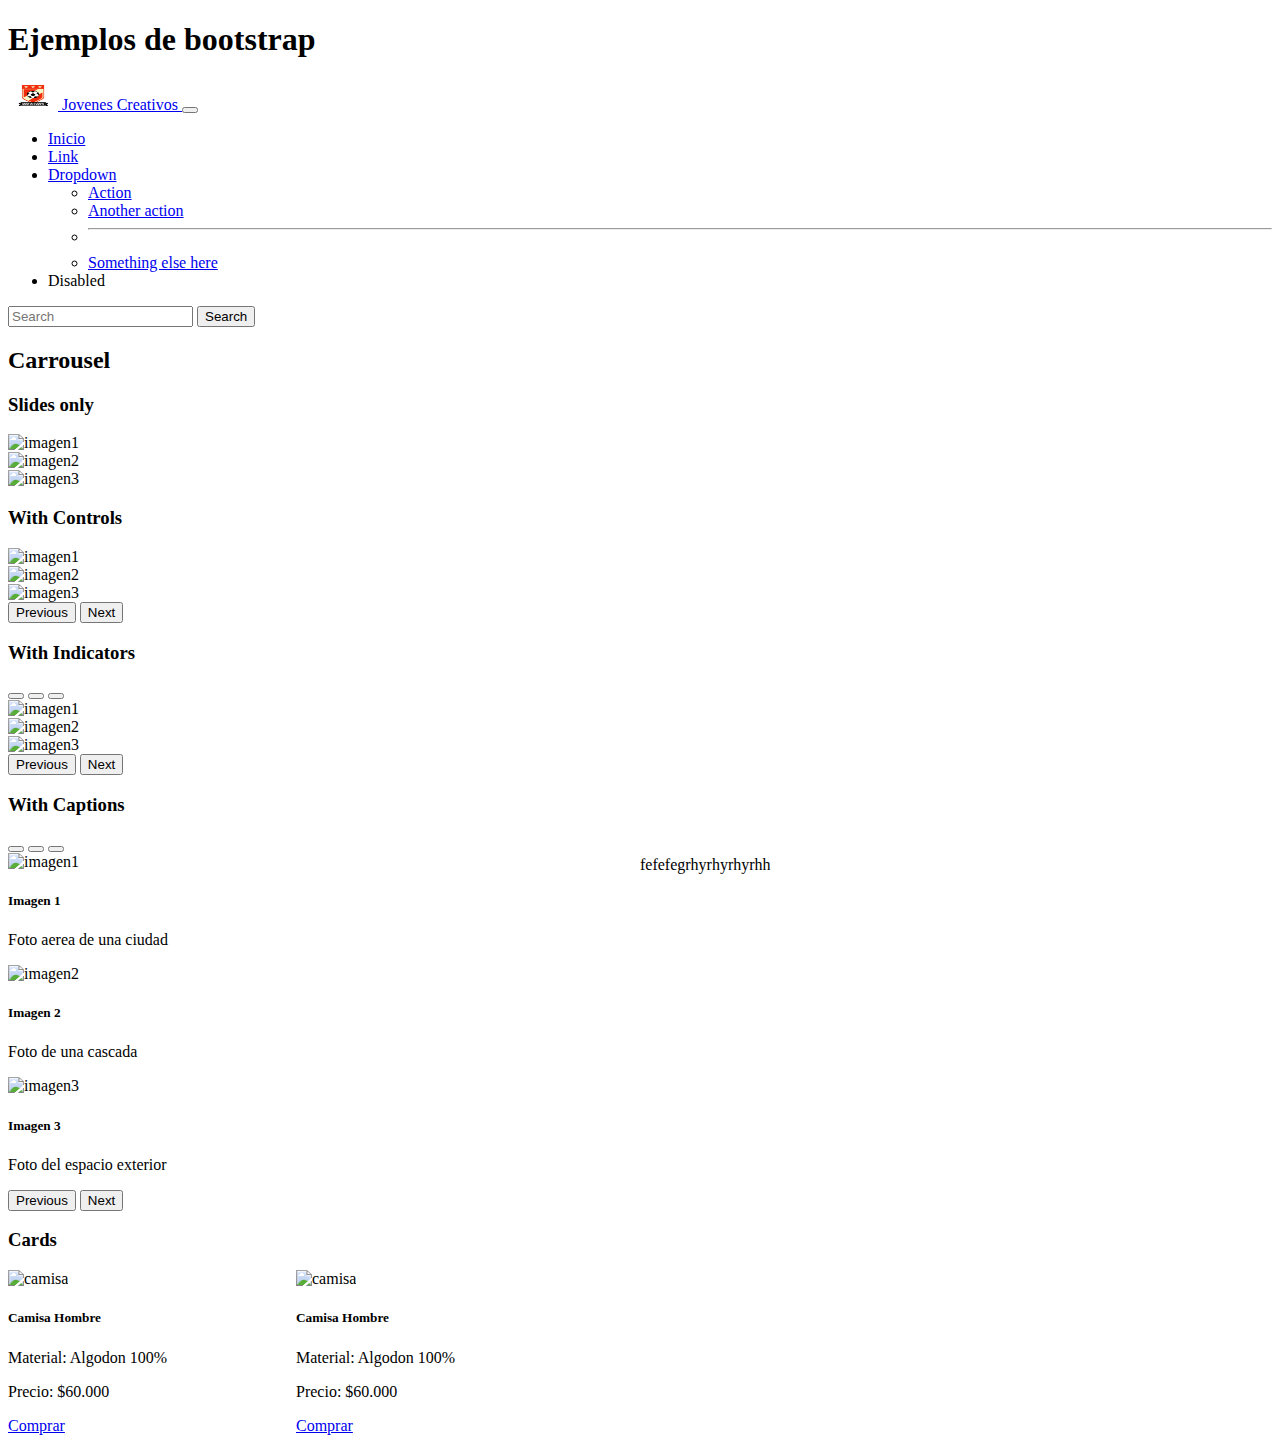
==== index.html @ bf2e6bac "Ejemplos bootstrap" ====
<!DOCTYPE html>
<html lang="en">
<head>
    <meta charset="UTF-8">
    <meta http-equiv="X-UA-Compatible" content="IE=edge">
    <meta name="viewport" content="width=device-width, initial-scale=1.0">
    <!-- CSS only -->
    <link rel="stylesheet" href="style.css">
    <link href="https://cdn.jsdelivr.net/npm/bootstrap@5.2.2/dist/css/bootstrap.min.css" 
          rel="stylesheet" 
          integrity="sha384-Zenh87qX5JnK2Jl0vWa8Ck2rdkQ2Bzep5IDxbcnCeuOxjzrPF/et3URy9Bv1WTRi" 
          crossorigin="anonymous">
    <!-- JavaScript Bundle with Popper -->
    <script src="https://cdn.jsdelivr.net/npm/bootstrap@5.2.2/dist/js/bootstrap.bundle.min.js" 
            integrity="sha384-OERcA2EqjJCMA+/3y+gxIOqMEjwtxJY7qPCqsdltbNJuaOe923+mo//f6V8Qbsw3" 
            crossorigin="anonymous"></script>    
    <title>Ejemplos de bootstrap 5</title>
</head>
<body>
    <div>
        <h1>Ejemplos de bootstrap</h1>
    </div>
    <div>
    </div>
    <nav class="navbar navbar-expand-lg bg-light">
        <div class="container-fluid">
          <a class="navbar-brand" href="#">
            <img src="./images/logo.png" alt="Bootstrap" width="50px" height="30px">
            Jovenes Creativos
            </a>
          <button class="navbar-toggler" type="button" data-bs-toggle="collapse" data-bs-target="#navbarSupportedContent" aria-controls="navbarSupportedContent" aria-expanded="false" aria-label="Toggle navigation">
            <span class="navbar-toggler-icon"></span>
          </button>
          <div class="collapse navbar-collapse" id="navbarSupportedContent">
            <ul class="navbar-nav me-auto mb-2 mb-lg-0">
              <li class="nav-item">
                <a class="nav-link active" aria-current="page" href="./home.html">Inicio</a>
              </li>
              <li class="nav-item">
                <a class="nav-link" href="#">Link</a>
              </li>
              <li class="nav-item dropdown">
                <a class="nav-link dropdown-toggle" href="#" role="button" data-bs-toggle="dropdown" aria-expanded="false">
                  Dropdown
                </a>
                <ul class="dropdown-menu">
                  <li><a class="dropdown-item" href="#">Action</a></li>
                  <li><a class="dropdown-item" href="#">Another action</a></li>
                  <li><hr class="dropdown-divider"></li>
                  <li><a class="dropdown-item" href="#">Something else here</a></li>
                </ul>
              </li>
              <li class="nav-item">
                <a class="nav-link disabled">Disabled</a>
              </li>
            </ul>
            <form class="d-flex" role="search">
              <input class="form-control me-2" type="search" placeholder="Search" aria-label="Search">
              <button class="btn btn-outline-success" type="submit">Search</button>
            </form>
          </div>
        </div>
      </nav>

      <div>
        <h2>Carrousel</h2>
      </div>
      <div>
        <h3>Slides only</h3>
      </div>
      <div id="carouselExampleSlidesOnly" class="carousel slide" data-bs-ride="carousel">
        <div class="carousel-inner">
          <div class="carousel-item active">
            <img src="https://images.pexels.com/photos/2246476/pexels-photo-2246476.jpeg" class="d-block w-100" alt="imagen1" height="600px">
          </div>
          <div class="carousel-item">
            <img src="https://images.pexels.com/photos/4534200/pexels-photo-4534200.jpeg" class="d-block w-100" alt="imagen2" height="600px">
          </div>
          <div class="carousel-item">
            <img src="https://images.pexels.com/photos/3805983/pexels-photo-3805983.jpeg" class="d-block w-100" alt="imagen3" height="600px">
          </div>
        </div>
      </div>
      <div>
        <h3>With Controls</h3>
      </div>
      <div id="carouselExampleControls" class="carousel slide" data-bs-ride="carousel">
          <div class="carousel-inner">
              <div class="carousel-item active">
                  <img src="https://images.pexels.com/photos/2246476/pexels-photo-2246476.jpeg" class="d-block w-100" alt="imagen1" height="600px">
                </div>
                <div class="carousel-item">
                    <img src="https://images.pexels.com/photos/4534200/pexels-photo-4534200.jpeg" class="d-block w-100" alt="imagen2" height="600px">
                </div>
                <div class="carousel-item">
                    <img src="https://images.pexels.com/photos/3805983/pexels-photo-3805983.jpeg" class="d-block w-100" alt="imagen3" height="600px">
                </div>
            </div>
            <button class="carousel-control-prev" type="button" data-bs-target="#carouselExampleControls" data-bs-slide="prev">
                <span class="carousel-control-prev-icon" aria-hidden="true"></span>
                <span class="visually-hidden">Previous</span>
            </button>
            <button class="carousel-control-next" type="button" data-bs-target="#carouselExampleControls" data-bs-slide="next">
                <span class="carousel-control-next-icon" aria-hidden="true"></span>
                <span class="visually-hidden">Next</span>
            </button>
        </div>
        <div>
          <h3>With Indicators</h3>
        </div>
        <div id="carouselExampleIndicators" class="carousel slide" data-bs-ride="true">
            <div class="carousel-indicators">
                <button type="button" data-bs-target="#carouselExampleIndicators" data-bs-slide-to="0" class="active" aria-current="true" aria-label="Slide 1"></button>
              <button type="button" data-bs-target="#carouselExampleIndicators" data-bs-slide-to="1" aria-label="Slide 2"></button>
              <button type="button" data-bs-target="#carouselExampleIndicators" data-bs-slide-to="2" aria-label="Slide 3"></button>
            </div>
            <div class="carousel-inner">
                <div class="carousel-item active">
                    <img src="https://images.pexels.com/photos/2246476/pexels-photo-2246476.jpeg" class="d-block w-100" alt="imagen1" height="600px">
                  </div>
                  <div class="carousel-item">
                      <img src="https://images.pexels.com/photos/4534200/pexels-photo-4534200.jpeg" class="d-block w-100" alt="imagen2" height="600px">
                  </div>
                  <div class="carousel-item">
                      <img src="https://images.pexels.com/photos/3805983/pexels-photo-3805983.jpeg" class="d-block w-100" alt="imagen3" height="600px">
                    </div>
                </div>
                <button class="carousel-control-prev" type="button" data-bs-target="#carouselExampleIndicators" data-bs-slide="prev">
                    <span class="carousel-control-prev-icon" aria-hidden="true"></span>
                    <span class="visually-hidden">Previous</span>
                </button>
                <button class="carousel-control-next" type="button" data-bs-target="#carouselExampleIndicators" data-bs-slide="next">
                    <span class="carousel-control-next-icon" aria-hidden="true"></span>
                    <span class="visually-hidden">Next</span>
                </button>
            </div>
            <div>
              <h3>With Captions</h3>
            </div>
            <div style="display: flex;">
                <div style="width: 50%;">
                    <div id="carouselExampleCaptions" class="carousel slide" data-bs-ride="false">
                        <div class="carousel-indicators">
                          <button type="button" data-bs-target="#carouselExampleCaptions" data-bs-slide-to="0" class="active" aria-current="true" aria-label="Slide 1"></button>
                          <button type="button" data-bs-target="#carouselExampleCaptions" data-bs-slide-to="1" aria-label="Slide 2"></button>
                          <button type="button" data-bs-target="#carouselExampleCaptions" data-bs-slide-to="2" aria-label="Slide 3"></button>
                        </div>
                        <div class="carousel-inner">
                          <div class="carousel-item active">
                            <img src="https://images.pexels.com/photos/2246476/pexels-photo-2246476.jpeg" class="d-block w-100" alt="imagen1" height="600px">
                            <div class="carousel-caption d-none d-md-block">
                              <h5>Imagen 1</h5>
                              <p>Foto aerea de una ciudad</p>
                            </div>
                          </div>
                          <div class="carousel-item">
                            <img src="https://images.pexels.com/photos/4534200/pexels-photo-4534200.jpeg" class="d-block w-100" alt="imagen2" height="600px">
                            <div class="carousel-caption d-none d-md-block">
                              <h5>Imagen 2</h5>
                              <p>Foto de una cascada</p>
                            </div>
                          </div>
                          <div class="carousel-item">
                            <img src="https://images.pexels.com/photos/3805983/pexels-photo-3805983.jpeg" class="d-block w-100" alt="imagen3" height="600px">
                            <div class="carousel-caption d-none d-md-block">
                              <h5>Imagen 3</h5>
                              <p>Foto del espacio exterior</p>
                            </div>
                          </div>
                        </div>
                        <button class="carousel-control-prev" type="button" data-bs-target="#carouselExampleCaptions" data-bs-slide="prev">
                          <span class="carousel-control-prev-icon" aria-hidden="true"></span>
                          <span class="visually-hidden">Previous</span>
                        </button>
                        <button class="carousel-control-next" type="button" data-bs-target="#carouselExampleCaptions" data-bs-slide="next">
                          <span class="carousel-control-next-icon" aria-hidden="true"></span>
                          <span class="visually-hidden">Next</span>
                        </button>
                      </div>
                </div>
                <div style="width: 50%; padding: 5px;">
                    <p>fefefegrhyrhyrhyrhh</p>
                </div>
            </div>
            <div>
                <h3>Cards</h3>
            </div>
            <div style="display: flex;">
                <div class="card" style="width: 18rem;">
                    <img src="https://chevignon.vtexassets.com/arquivos/ids/940138-500-auto?v=1751660146&width=500&height=auto&aspect=true" class="card-img-top" alt="camisa">
                    <div class="card-body">
                      <h5 class="card-title">Camisa Hombre</h5>
                      <p class="card-text">Material: Algodon 100%</p>
                      <p class="card-text">Precio: $60.000</p>
                      <a href="#" class="btn btn-primary">Comprar</a>
                    </div>
                  </div>
                <div class="card" style="width: 18rem;">
                    <img src="https://chevignon.vtexassets.com/arquivos/ids/940138-500-auto?v=1751660146&width=500&height=auto&aspect=true" class="card-img-top" alt="camisa">
                    <div class="card-body">
                      <h5 class="card-title">Camisa Hombre</h5>
                      <p class="card-text">Material: Algodon 100%</p>
                      <p class="card-text">Precio: $60.000</p>
                      <a href="#" class="btn btn-primary">Comprar</a>
                    </div>
                  </div>
            </div>
          

    
</body>
</html>
---- style.css ----
.myBackground {
    background-color: blue;
}
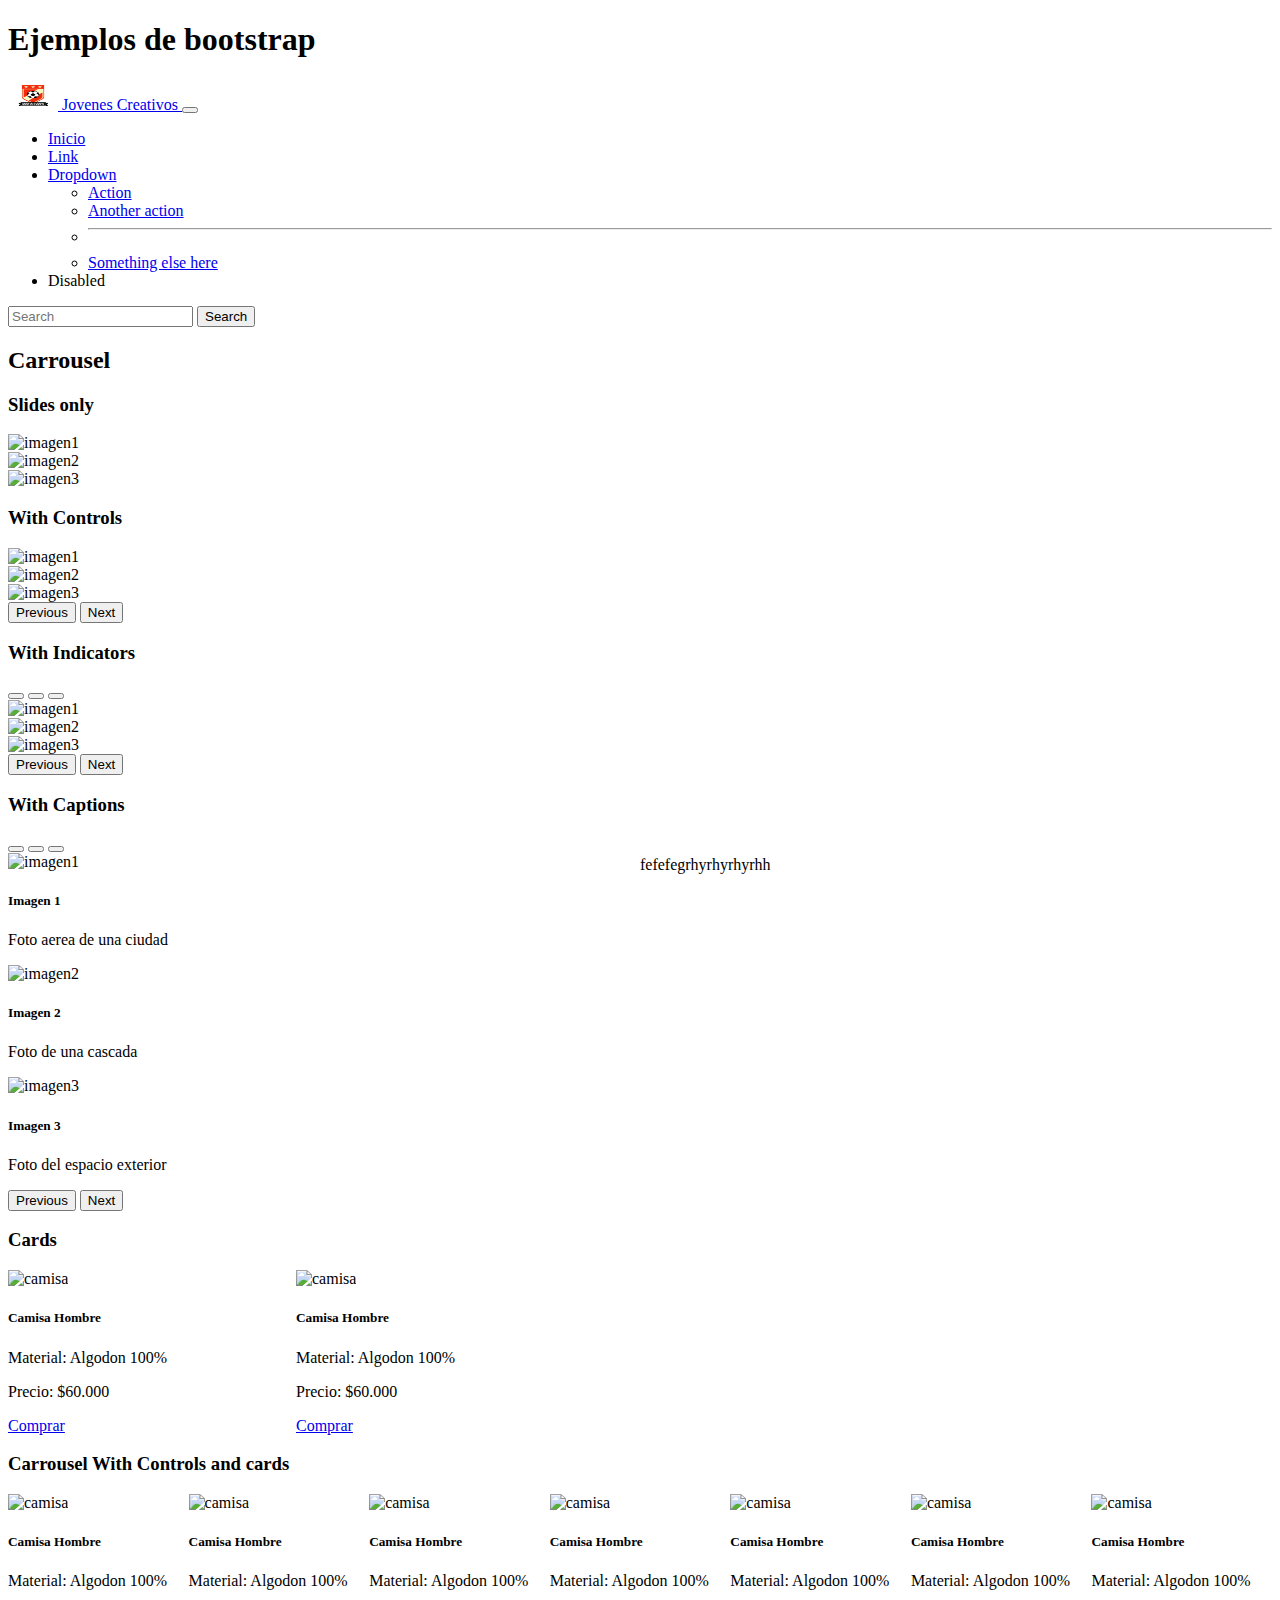
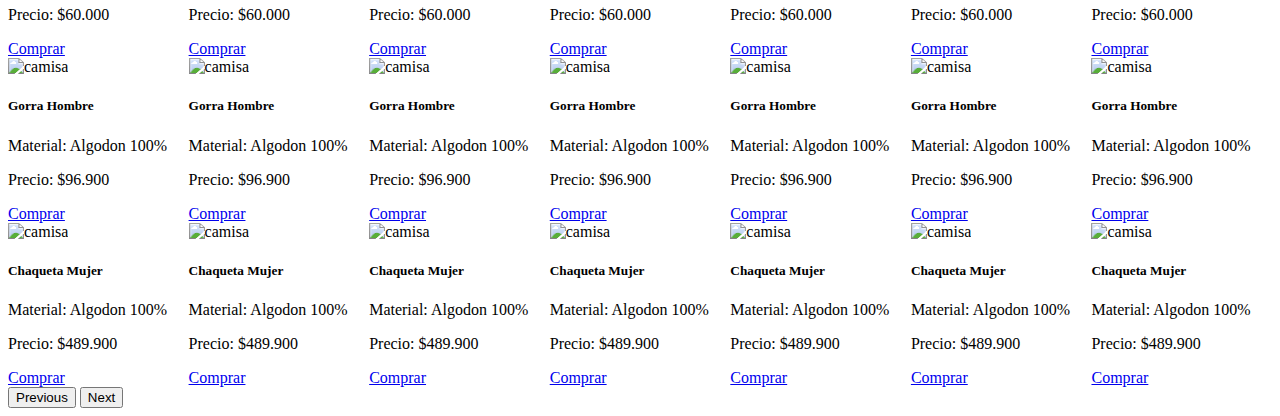
==== commit 29c678ee: "Carrousel con cards" ====
--- a/index.html
+++ b/index.html
@@ -205,6 +205,222 @@
                     </div>
                   </div>
             </div>
+            <div>
+              <h3>Carrousel With Controls and cards</h3>
+            </div>
+            <div id="carouselExampleControlsAndCards" class="carousel slide" data-bs-ride="carousel">
+                <div class="carousel-inner">
+                    <div class="carousel-item active">
+                      <div style="display: flex;">
+                        <div class="card" style="width: 18rem;">
+                            <img src="https://chevignon.vtexassets.com/arquivos/ids/940138-500-auto?v=1751660146&width=500&height=auto&aspect=true" class="card-img-top" alt="camisa">
+                            <div class="card-body">
+                              <h5 class="card-title">Camisa Hombre</h5>
+                              <p class="card-text">Material: Algodon 100%</p>
+                              <p class="card-text">Precio: $60.000</p>
+                              <a href="#" class="btn btn-primary">Comprar</a>
+                            </div>
+                          </div>
+                        <div class="card" style="width: 18rem;">
+                            <img src="https://chevignon.vtexassets.com/arquivos/ids/940138-500-auto?v=1751660146&width=500&height=auto&aspect=true" class="card-img-top" alt="camisa" width="px">
+                            <div class="card-body">
+                              <h5 class="card-title">Camisa Hombre</h5>
+                              <p class="card-text">Material: Algodon 100%</p>
+                              <p class="card-text">Precio: $60.000</p>
+                              <a href="#" class="btn btn-primary">Comprar</a>
+                            </div>
+                          </div>
+                        <div class="card" style="width: 18rem;">
+                            <img src="https://chevignon.vtexassets.com/arquivos/ids/940138-500-auto?v=1751660146&width=500&height=auto&aspect=true" class="card-img-top" alt="camisa" width="50%">
+                            <div class="card-body">
+                              <h5 class="card-title">Camisa Hombre</h5>
+                              <p class="card-text">Material: Algodon 100%</p>
+                              <p class="card-text">Precio: $60.000</p>
+                              <a href="#" class="btn btn-primary">Comprar</a>
+                            </div>
+                          </div>
+                        <div class="card" style="width: 18rem;">
+                            <img src="https://chevignon.vtexassets.com/arquivos/ids/940138-500-auto?v=1751660146&width=500&height=auto&aspect=true" class="card-img-top" alt="camisa" width="50%">
+                            <div class="card-body">
+                              <h5 class="card-title">Camisa Hombre</h5>
+                              <p class="card-text">Material: Algodon 100%</p>
+                              <p class="card-text">Precio: $60.000</p>
+                              <a href="#" class="btn btn-primary">Comprar</a>
+                            </div>
+                          </div>
+                        <div class="card" style="width: 18rem;">
+                            <img src="https://chevignon.vtexassets.com/arquivos/ids/940138-500-auto?v=1751660146&width=500&height=auto&aspect=true" class="card-img-top" alt="camisa" width="50%">
+                            <div class="card-body">
+                              <h5 class="card-title">Camisa Hombre</h5>
+                              <p class="card-text">Material: Algodon 100%</p>
+                              <p class="card-text">Precio: $60.000</p>
+                              <a href="#" class="btn btn-primary">Comprar</a>
+                            </div>
+                          </div>
+                        <div class="card" style="width: 18rem;">
+                            <img src="https://chevignon.vtexassets.com/arquivos/ids/940138-500-auto?v=1751660146&width=500&height=auto&aspect=true" class="card-img-top" alt="camisa" width="50%">
+                            <div class="card-body">
+                              <h5 class="card-title">Camisa Hombre</h5>
+                              <p class="card-text">Material: Algodon 100%</p>
+                              <p class="card-text">Precio: $60.000</p>
+                              <a href="#" class="btn btn-primary">Comprar</a>
+                            </div>
+                          </div>
+                        <div class="card" style="width: 18rem;">
+                            <img src="https://chevignon.vtexassets.com/arquivos/ids/940138-500-auto?v=1751660146&width=500&height=auto&aspect=true" class="card-img-top" alt="camisa" width="50%">
+                            <div class="card-body">
+                              <h5 class="card-title">Camisa Hombre</h5>
+                              <p class="card-text">Material: Algodon 100%</p>
+                              <p class="card-text">Precio: $60.000</p>
+                              <a href="#" class="btn btn-primary">Comprar</a>
+                            </div>
+                          </div>
+                    </div>
+                      </div>
+                      <div class="carousel-item">
+                        <div style="display: flex;">
+                          <div class="card" style="width: 18rem;">
+                              <img src="https://chevignon.vtexassets.com/arquivos/ids/1075513-1200-auto?v=637983438143400000&width=1200&height=auto&aspect=true" class="card-img-top" alt="camisa">
+                              <div class="card-body">
+                                <h5 class="card-title">Gorra Hombre</h5>
+                                <p class="card-text">Material: Algodon 100%</p>
+                                <p class="card-text">Precio: $96.900</p>
+                                <a href="#" class="btn btn-primary">Comprar</a>
+                              </div>
+                            </div>
+                          <div class="card" style="width: 18rem;">
+                              <img src="https://chevignon.vtexassets.com/arquivos/ids/1075513-1200-auto?v=637983438143400000&width=1200&height=auto&aspect=true" class="card-img-top" alt="camisa">
+                              <div class="card-body">
+                                <h5 class="card-title">Gorra Hombre</h5>
+                                <p class="card-text">Material: Algodon 100%</p>
+                                <p class="card-text">Precio: $96.900</p>
+                                <a href="#" class="btn btn-primary">Comprar</a>
+                              </div>
+                            </div>
+                          <div class="card" style="width: 18rem;">
+                              <img src="https://chevignon.vtexassets.com/arquivos/ids/1075513-1200-auto?v=637983438143400000&width=1200&height=auto&aspect=true" class="card-img-top" alt="camisa">
+                              <div class="card-body">
+                                <h5 class="card-title">Gorra Hombre</h5>
+                                <p class="card-text">Material: Algodon 100%</p>
+                                <p class="card-text">Precio: $96.900</p>
+                                <a href="#" class="btn btn-primary">Comprar</a>
+                              </div>
+                            </div>
+                          <div class="card" style="width: 18rem;">
+                              <img src="https://chevignon.vtexassets.com/arquivos/ids/1075513-1200-auto?v=637983438143400000&width=1200&height=auto&aspect=true" class="card-img-top" alt="camisa">
+                              <div class="card-body">
+                                <h5 class="card-title">Gorra Hombre</h5>
+                                <p class="card-text">Material: Algodon 100%</p>
+                                <p class="card-text">Precio: $96.900</p>
+                                <a href="#" class="btn btn-primary">Comprar</a>
+                              </div>
+                            </div>
+                          <div class="card" style="width: 18rem;">
+                              <img src="https://chevignon.vtexassets.com/arquivos/ids/1075513-1200-auto?v=637983438143400000&width=1200&height=auto&aspect=true" class="card-img-top" alt="camisa">
+                              <div class="card-body">
+                                <h5 class="card-title">Gorra Hombre</h5>
+                                <p class="card-text">Material: Algodon 100%</p>
+                                <p class="card-text">Precio: $96.900</p>
+                                <a href="#" class="btn btn-primary">Comprar</a>
+                              </div>
+                            </div>
+                          <div class="card" style="width: 18rem;">
+                              <img src="https://chevignon.vtexassets.com/arquivos/ids/1075513-1200-auto?v=637983438143400000&width=1200&height=auto&aspect=true" class="card-img-top" alt="camisa">
+                              <div class="card-body">
+                                <h5 class="card-title">Gorra Hombre</h5>
+                                <p class="card-text">Material: Algodon 100%</p>
+                                <p class="card-text">Precio: $96.900</p>
+                                <a href="#" class="btn btn-primary">Comprar</a>
+                              </div>
+                            </div>
+                          <div class="card" style="width: 18rem;">
+                              <img src="https://chevignon.vtexassets.com/arquivos/ids/1075513-1200-auto?v=637983438143400000&width=1200&height=auto&aspect=true" class="card-img-top" alt="camisa">
+                              <div class="card-body">
+                                <h5 class="card-title">Gorra Hombre</h5>
+                                <p class="card-text">Material: Algodon 100%</p>
+                                <p class="card-text">Precio: $96.900</p>
+                                <a href="#" class="btn btn-primary">Comprar</a>
+                              </div>
+                            </div>
+                      </div>
+                      </div>
+                      <div class="carousel-item">
+                        <div style="display: flex;">
+                          <div class="card" style="width: 18rem;">
+                              <img src="https://chevignon.vtexassets.com/arquivos/ids/1082069-1200-auto?v=638005128088900000&width=1200&height=auto&aspect=true" class="card-img-top" alt="camisa">
+                              <div class="card-body">
+                                <h5 class="card-title">Chaqueta Mujer</h5>
+                                <p class="card-text">Material: Algodon 100%</p>
+                                <p class="card-text">Precio: $489.900</p>
+                                <a href="#" class="btn btn-primary">Comprar</a>
+                              </div>
+                            </div>
+                          <div class="card" style="width: 18rem;">
+                              <img src="https://chevignon.vtexassets.com/arquivos/ids/1082069-1200-auto?v=638005128088900000&width=1200&height=auto&aspect=true" class="card-img-top" alt="camisa">
+                              <div class="card-body">
+                                <h5 class="card-title">Chaqueta Mujer</h5>
+                                <p class="card-text">Material: Algodon 100%</p>
+                                <p class="card-text">Precio: $489.900</p>
+                                <a href="#" class="btn btn-primary">Comprar</a>
+                              </div>
+                            </div>
+                          <div class="card" style="width: 18rem;">
+                              <img src="https://chevignon.vtexassets.com/arquivos/ids/1082069-1200-auto?v=638005128088900000&width=1200&height=auto&aspect=true" class="card-img-top" alt="camisa">
+                              <div class="card-body">
+                                <h5 class="card-title">Chaqueta Mujer</h5>
+                                <p class="card-text">Material: Algodon 100%</p>
+                                <p class="card-text">Precio: $489.900</p>
+                                <a href="#" class="btn btn-primary">Comprar</a>
+                              </div>
+                            </div>
+                          <div class="card" style="width: 18rem;">
+                              <img src="https://chevignon.vtexassets.com/arquivos/ids/1082069-1200-auto?v=638005128088900000&width=1200&height=auto&aspect=true" class="card-img-top" alt="camisa">
+                              <div class="card-body">
+                                <h5 class="card-title">Chaqueta Mujer</h5>
+                                <p class="card-text">Material: Algodon 100%</p>
+                                <p class="card-text">Precio: $489.900</p>
+                                <a href="#" class="btn btn-primary">Comprar</a>
+                              </div>
+                            </div>
+                          <div class="card" style="width: 18rem;">
+                              <img src="https://chevignon.vtexassets.com/arquivos/ids/1082069-1200-auto?v=638005128088900000&width=1200&height=auto&aspect=true" class="card-img-top" alt="camisa">
+                              <div class="card-body">
+                                <h5 class="card-title">Chaqueta Mujer</h5>
+                                <p class="card-text">Material: Algodon 100%</p>
+                                <p class="card-text">Precio: $489.900</p>
+                                <a href="#" class="btn btn-primary">Comprar</a>
+                              </div>
+                            </div>
+                          <div class="card" style="width: 18rem;">
+                              <img src="https://chevignon.vtexassets.com/arquivos/ids/1082069-1200-auto?v=638005128088900000&width=1200&height=auto&aspect=true" class="card-img-top" alt="camisa">
+                              <div class="card-body">
+                                <h5 class="card-title">Chaqueta Mujer</h5>
+                                <p class="card-text">Material: Algodon 100%</p>
+                                <p class="card-text">Precio: $489.900</p>
+                                <a href="#" class="btn btn-primary">Comprar</a>
+                              </div>
+                            </div>
+                          <div class="card" style="width: 18rem;">
+                              <img src="https://chevignon.vtexassets.com/arquivos/ids/1082069-1200-auto?v=638005128088900000&width=1200&height=auto&aspect=true" class="card-img-top" alt="camisa">
+                              <div class="card-body">
+                                <h5 class="card-title">Chaqueta Mujer</h5>
+                                <p class="card-text">Material: Algodon 100%</p>
+                                <p class="card-text">Precio: $489.900</p>
+                                <a href="#" class="btn btn-primary">Comprar</a>
+                              </div>
+                            </div>
+                      </div>
+                      </div>
+                  </div>
+                  <button class="carousel-control-prev" type="button" data-bs-target="#carouselExampleControlsAndCard" data-bs-slide="prev">
+                      <span class="carousel-control-prev-icon" aria-hidden="true"></span>
+                      <span class="visually-hidden">Previous</span>
+                  </button>
+                  <button class="carousel-control-next" type="button" data-bs-target="#carouselExampleControlsAndCards" data-bs-slide="next">
+                      <span class="carousel-control-next-icon" aria-hidden="true"></span>
+                      <span class="visually-hidden">Next</span>
+                  </button>
+              </div>
           
 
     
